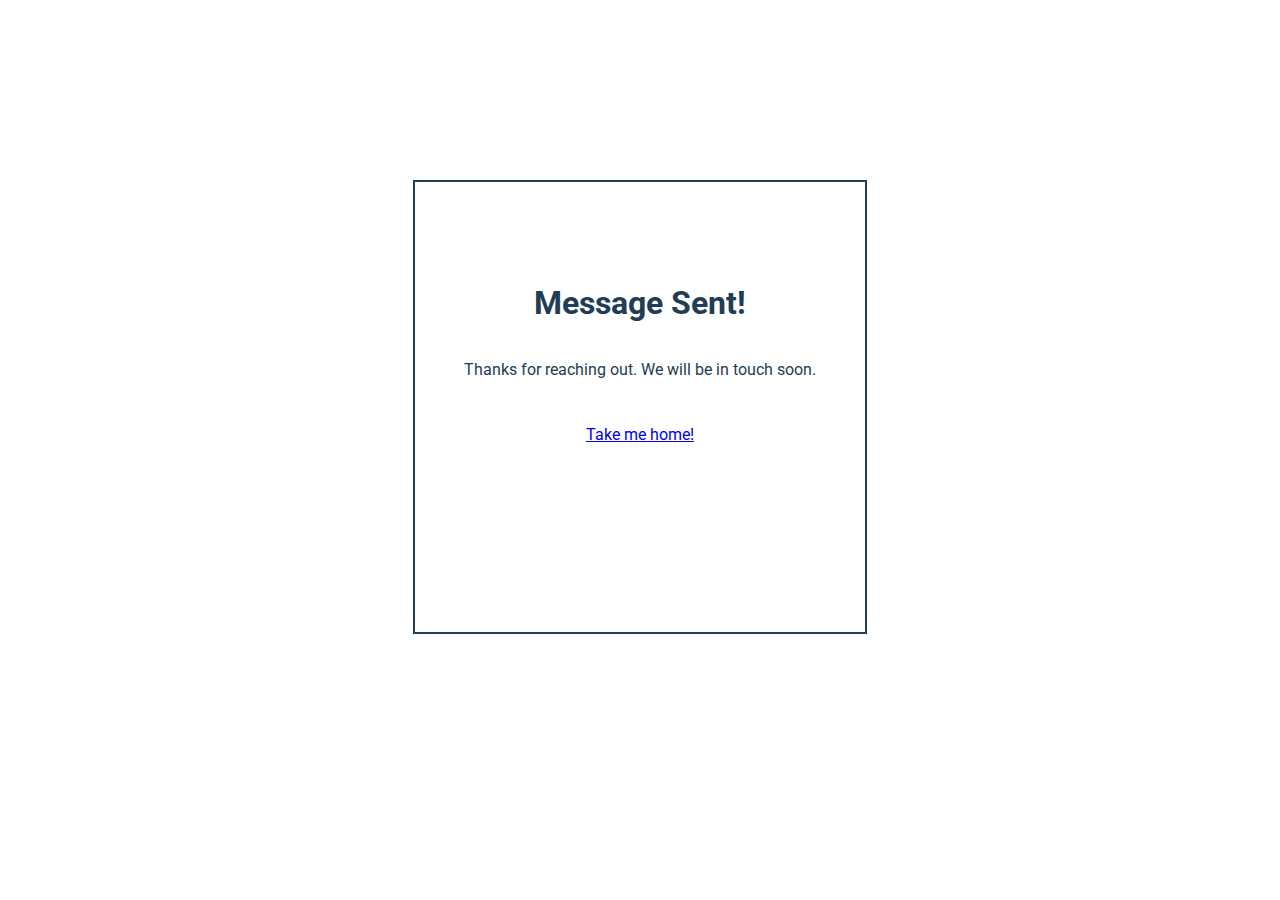
==== site/sub-response.html @ 7d6735c3 "modified files" ====
<!DOCTYPE html>
<html lang="en">
<head>
    <meta charset="UTF-8">
    <meta http-equiv="X-UA-Compatible" content="IE=edge">
    <meta name="viewport" content="width=device-width, initial-scale=1.0">
    <title>Edinboro Storage Center | Contact</title>
    <link rel="stylesheet" href="sub-response.css">
    <link href="https://fonts.googleapis.com/css2?family=Roboto:ital@1&display=swap" rel="stylesheet">
</head>
<body>
    <div class="wrapper">
        <div class="content">
            <h1>Message Sent!</h1>
            <p>Thanks for reaching out. We will be in touch soon.</p>
            <a href="./site/index.html">Take me home!</a>
        </div>
    </div>
</body>
</html>
---- site/sub-response.css ----
.wrapper {
    width: 50vh;
    border: 2px solid #213D56;
    height: 50vh;
    margin: auto;
    margin-top: 20vh;
}

.content {
    display: grid;
    grid-template-columns: 1fr;
    grid-template-rows: repeat(5,1fr);
    text-align: center;
    color: #213D56;
    font-family:'Roboto', sans-serif;
}

h1 {
    grid-row: 2;
}

p {
    grid-row: 3;
}

a {
    grid-row: 4;
}
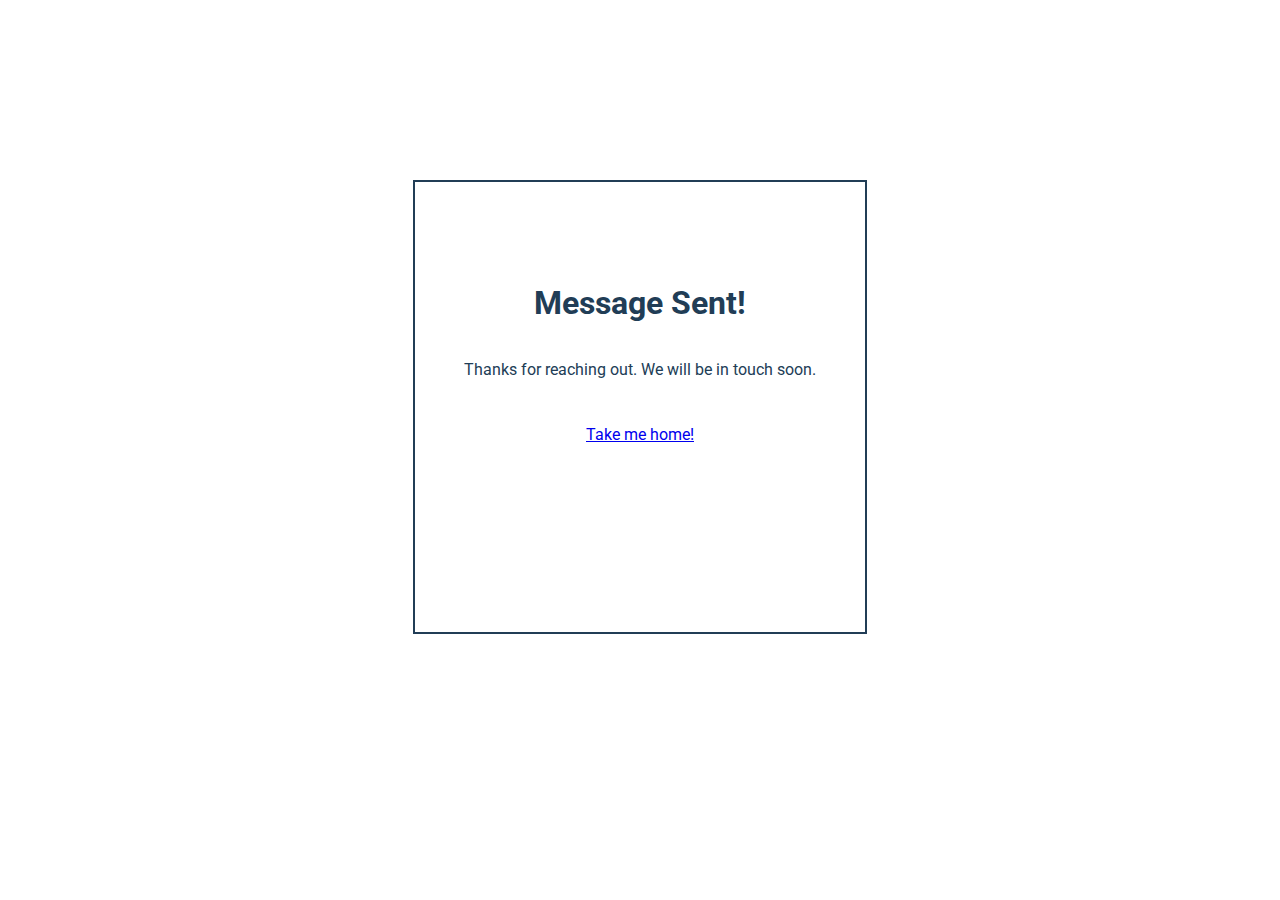
==== commit 80ee3179: "changed index.html" ====
--- a/site/sub-response.html
+++ b/site/sub-response.html
@@ -13,7 +13,7 @@
         <div class="content">
             <h1>Message Sent!</h1>
             <p>Thanks for reaching out. We will be in touch soon.</p>
-            <a href="./site/index.html">Take me home!</a>
+            <a href="https://www.schrefflerdev.com">Take me home!</a>
         </div>
     </div>
 </body>
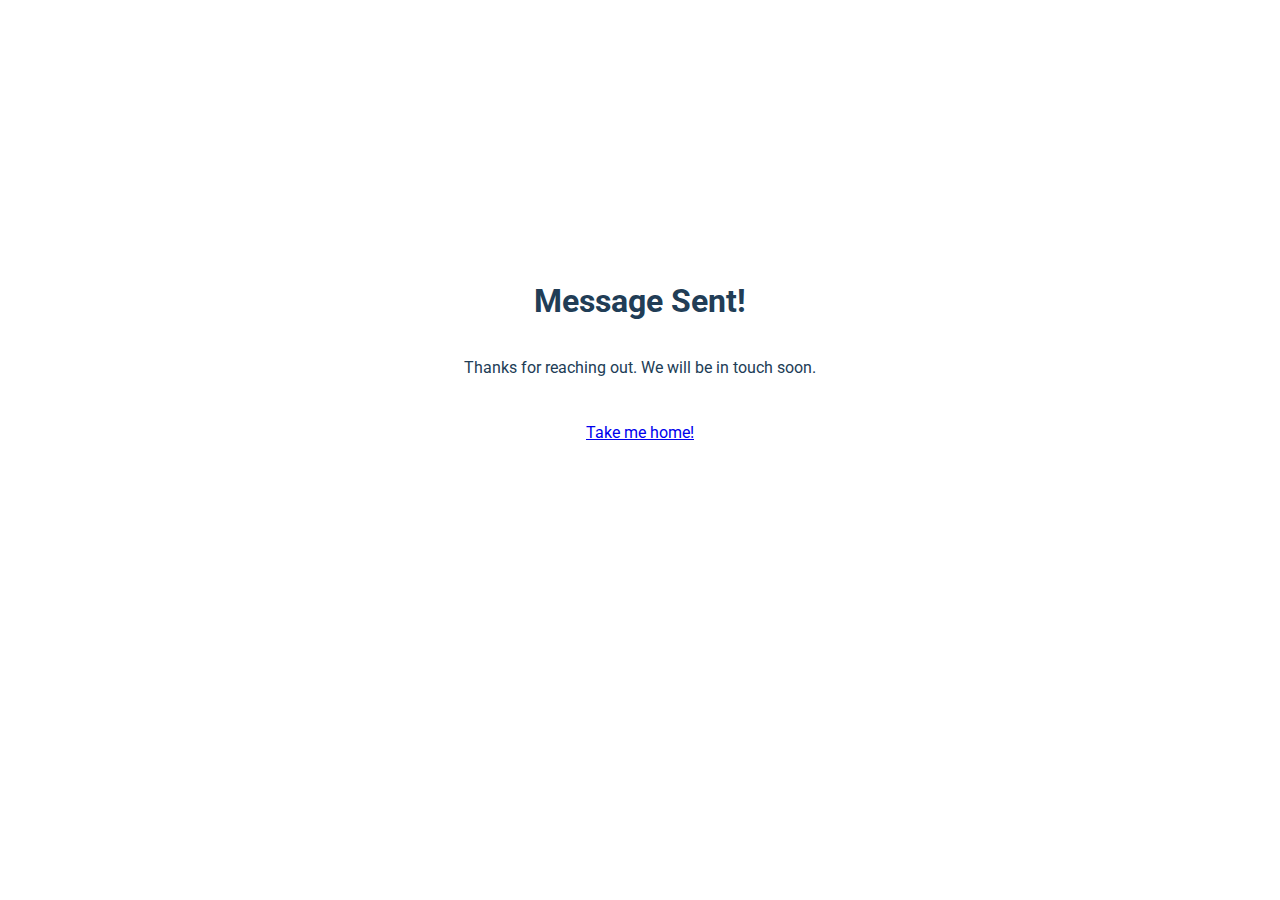
==== commit 84aaf71a: "changed site address in sub.html" ====
--- a/site/sub-response.html
+++ b/site/sub-response.html
@@ -13,7 +13,7 @@
         <div class="content">
             <h1>Message Sent!</h1>
             <p>Thanks for reaching out. We will be in touch soon.</p>
-            <a href="https://www.schrefflerdev.com">Take me home!</a>
+            <a href="https://www.edinborostoragecenter.com">Take me home!</a>
         </div>
     </div>
 </body>
--- a/site/sub-response.css
+++ b/site/sub-response.css
@@ -1,6 +1,6 @@
 .wrapper {
     width: 50vh;
-    border: 2px solid #213D56;
+    /* border: 2px solid #213D56; */
     height: 50vh;
     margin: auto;
     margin-top: 20vh;
